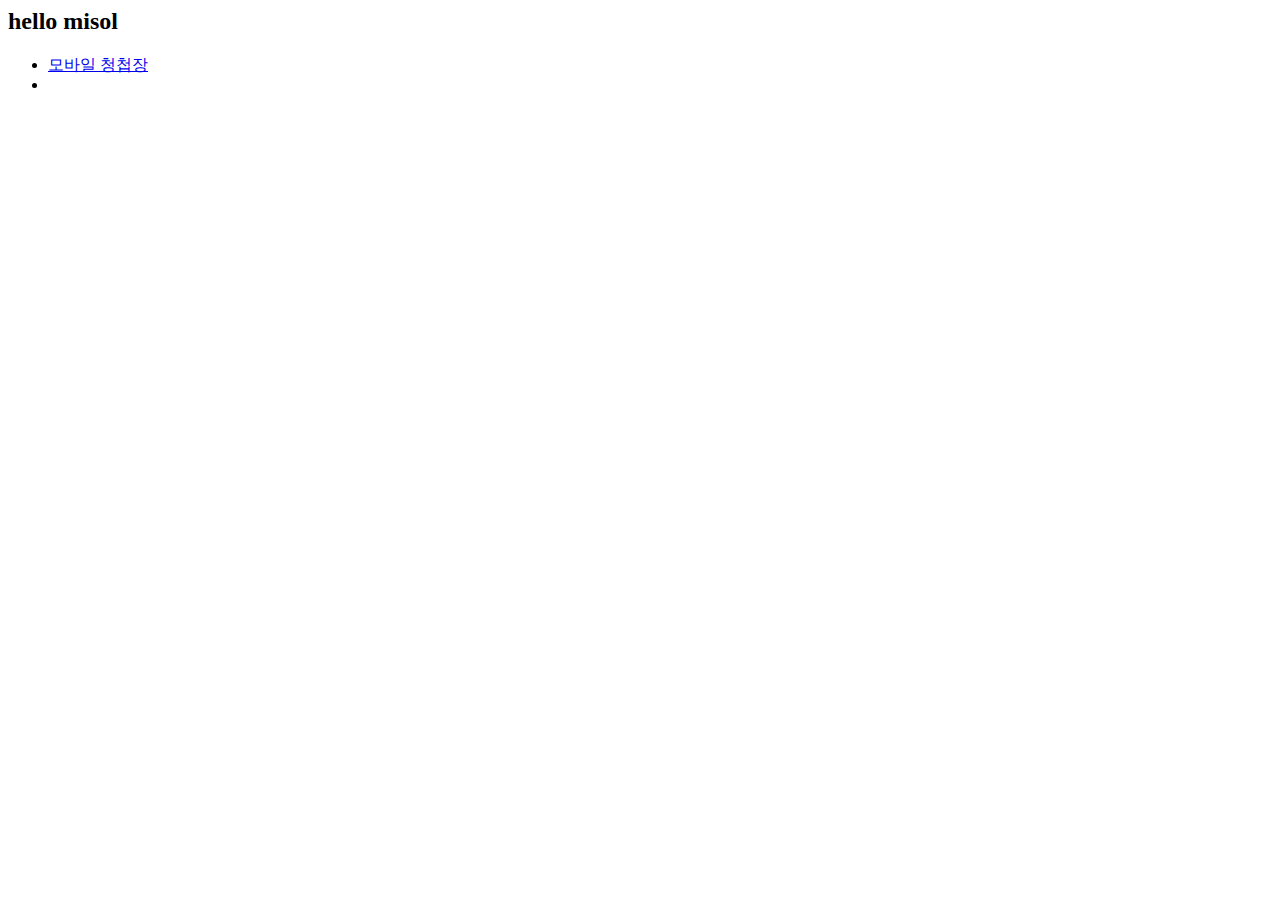
==== index.html @ 7fd4db2b "모바일 청첩장" ====
<html lang="ko">
  <head>
    <meta charset="utf-8" />
    <meta http-equiv="X-UA-Compatible" content="IE=edge" />
    <meta name="viewport" content="width=device-width, initial-scale=1" />
    <meta name="description" content="" />
    <meta name="author" content="" />
  </head>
  <body>
    <h2>hello misol</h2>

    <ul>
      <li><a href="/invitation/kjy/index.html"> 모바일 청첩장 </a></li>
      <li><a href="/invitation/kjy/index.html">  </a></li>
    </ul>

    <script src="script/jquery.js"></script>
  </body>
</html>
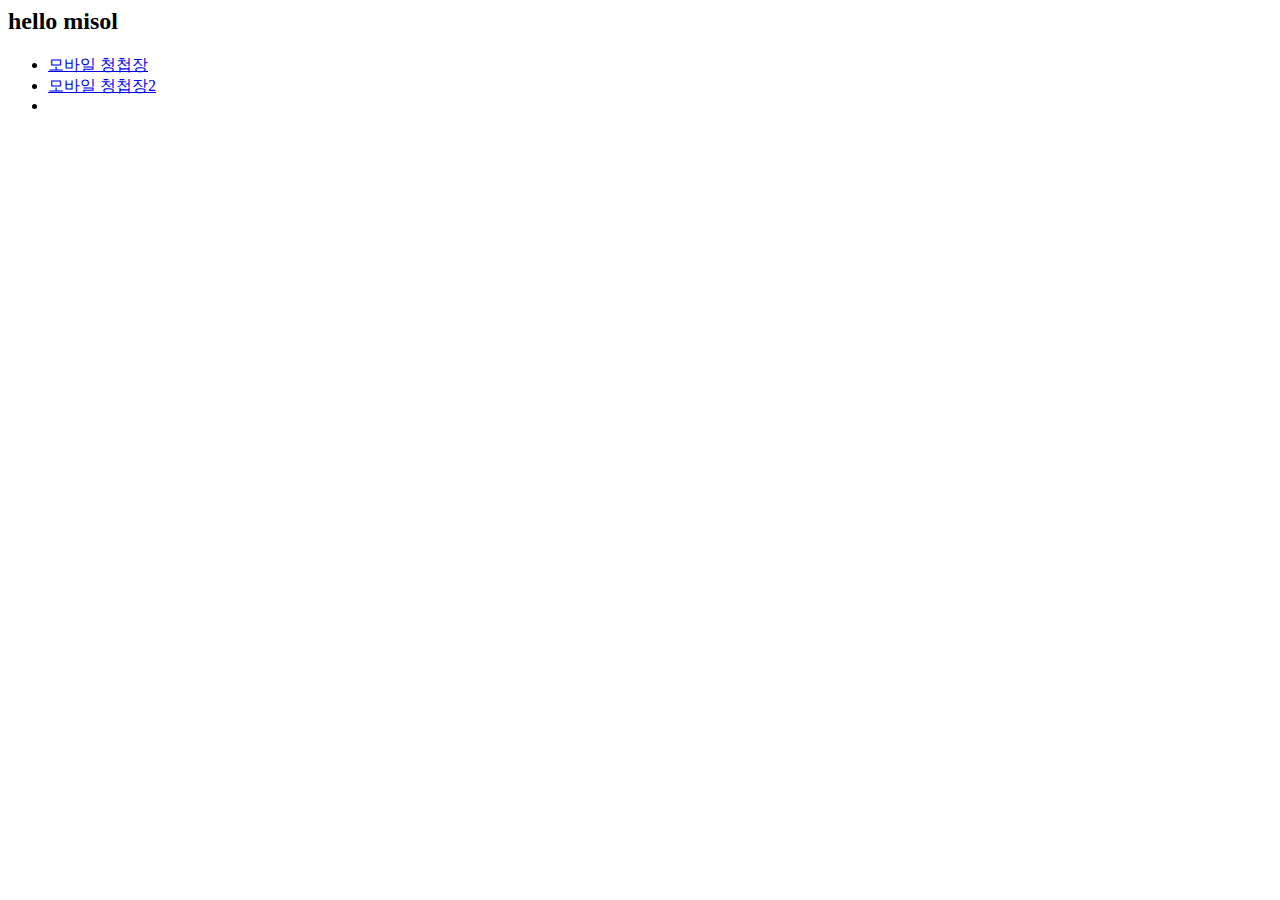
==== commit b5ceafe8: "인덱스 수정." ====
--- a/index.html
+++ b/index.html
@@ -11,6 +11,7 @@
 
     <ul>
       <li><a href="/invitation/kjy/index.html"> 모바일 청첩장 </a></li>
+      <li><a href="/invitation/hay/index.html"> 모바일 청첩장2 </a></li>
       <li><a href="/invitation/kjy/index.html">  </a></li>
     </ul>
 
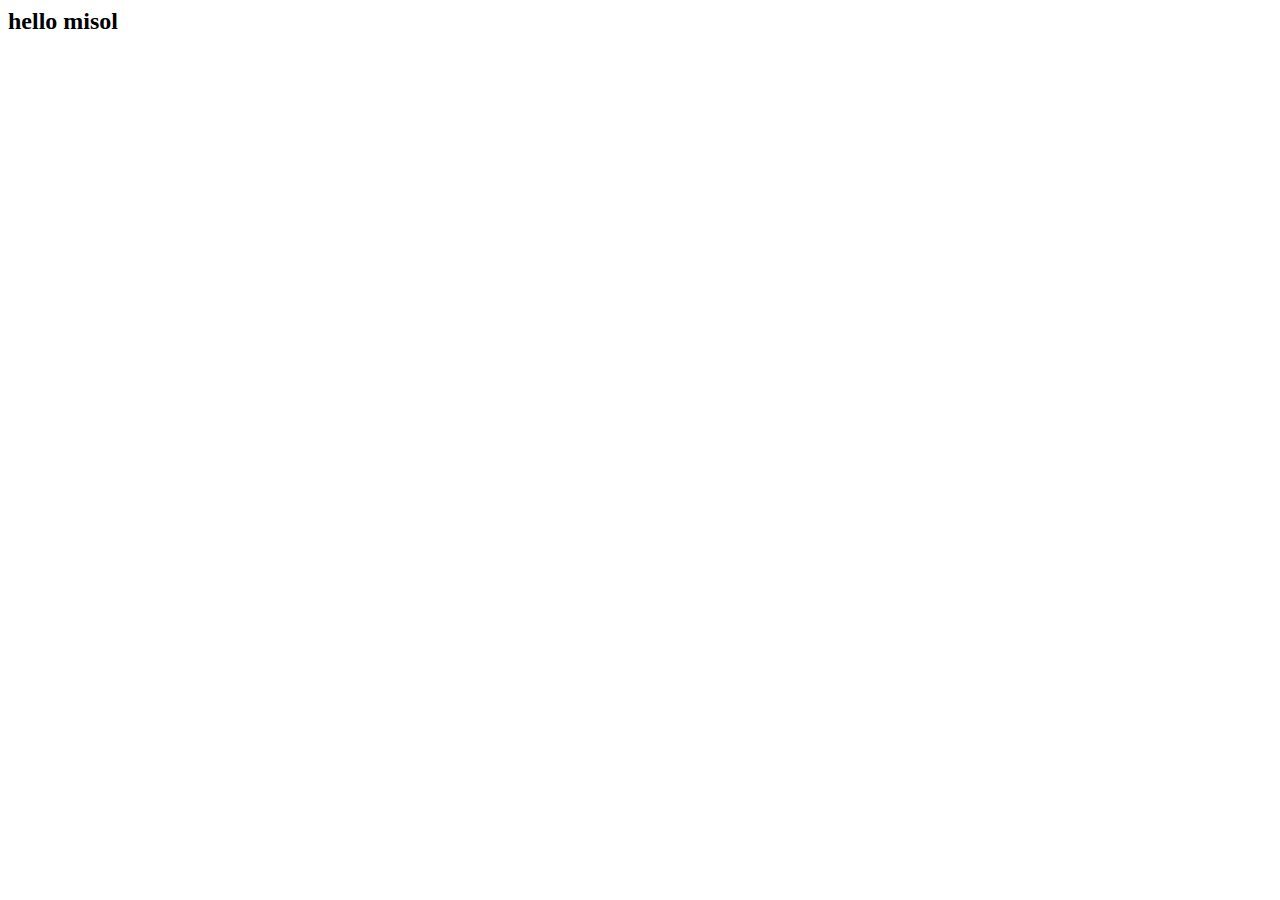
==== commit 39d8e74d: "사진 업데이트." ====
--- a/index.html
+++ b/index.html
@@ -9,12 +9,6 @@
   <body>
     <h2>hello misol</h2>
 
-    <ul>
-      <li><a href="/invitation/kjy/index.html"> 모바일 청첩장 </a></li>
-      <li><a href="/invitation/hay/index.html"> 모바일 청첩장2 </a></li>
-      <li><a href="/invitation/kjy/index.html">  </a></li>
-    </ul>
-
     <script src="script/jquery.js"></script>
   </body>
 </html>
